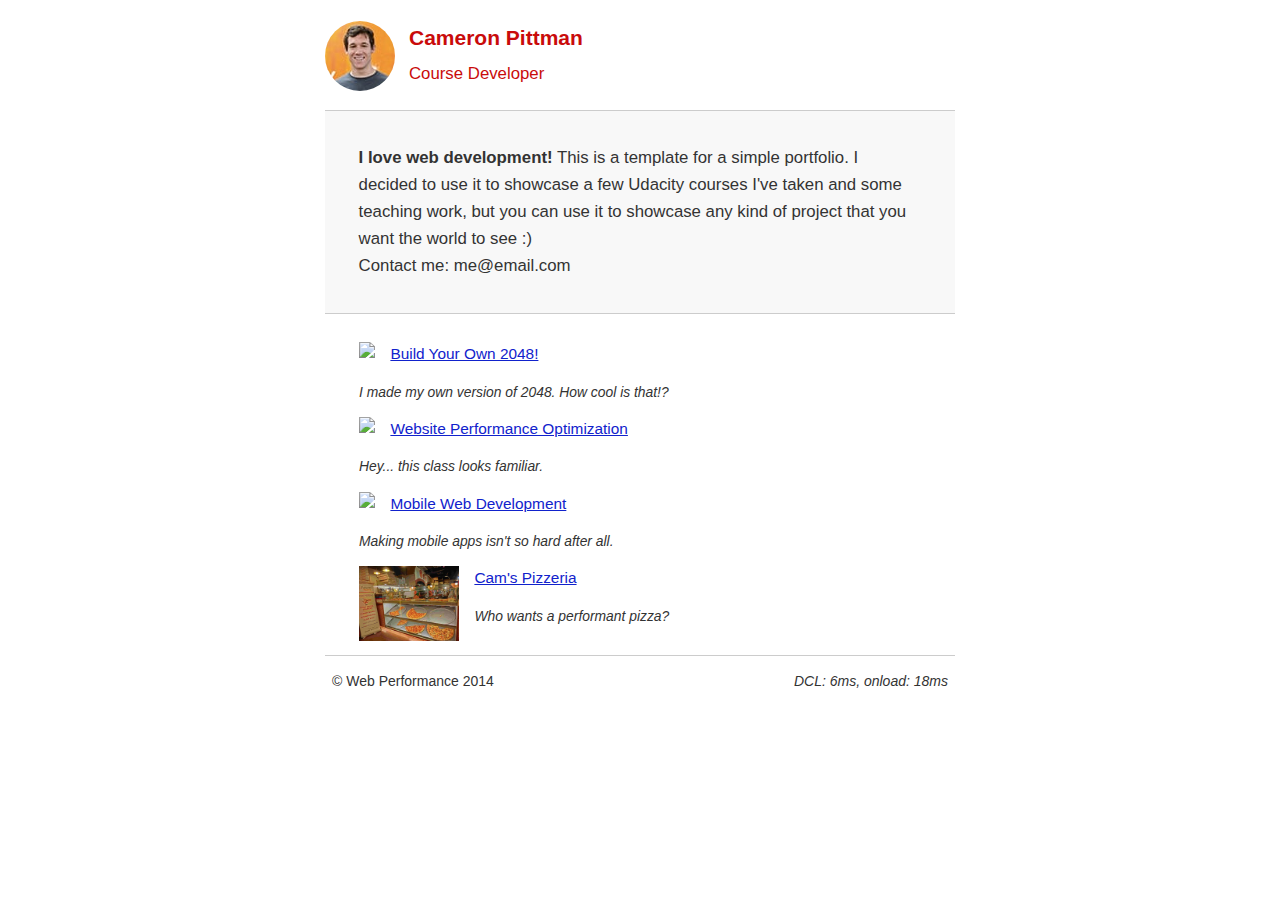
==== index.html @ 41c90af2 "optimized" ====
<!DOCTYPE html>
<html lang="en">
  <head>
    <meta charset="utf-8">
    <meta name="viewport" content="width=device-width, initial-scale=1">
    <meta name="description" content=" FILL ME IN ">
    <meta name="author" content=" FILL ME IN ">
    <title>Cameron Pittman: Portfolio</title>

    <!-- 删除在线字体的加载 -->
    <!-- <link href="//fonts.googleapis.com/css?family=Open+Sans:400,700" rel="stylesheet"> -->

    <!-- <link href="css/style.css" rel="stylesheet"> -->
    <link href="css/print.css" media="print" rel="stylesheet">
    <style media="screen">
      html {
        font-size: 100%;
        overflow-y: scroll;
        -webkit-tap-highlight-color: rgba(0,0,0,0);
        -ms-text-size-adjust: 100%;
        -webkit-text-size-adjust: none;
      }
      body { margin: 0; font-size: 14px; line-height: 1.61; font-weight: 400; }
      body, button, input, select, textarea { font-family: 'Open Sans', sans-serif; color: #333; }

      a { color: #12C; }
      a:visited { color: #61C; }
      a:focus { outline: thin dotted; }
      a:hover, a:active { color: #c00; outline: 0; }

      b, strong { font-weight: bold; }
      pre, code { font-family: monospace, monospace; font-size: 1em; }
      ul, ol { margin: 1em 0; padding: 0 0 0 20px; }
      img { border: 0; max-width: 100%; }

      body { background: #fff; }
      header, footer, .container { max-width: 45em; margin: 0 auto; }

      header { padding: 0 0.5em; color: #C90B0B; }
      header img { border-radius: 40px; float: left; }
      header p { font-size:1.5em; font-weight: bold; padding-left: 4em;}
      header p span { font-size: 0.8em; font-weight: normal;}

      .hero { padding: 2em; background-color: #f8f8f8; font-size:1.2em;
        border-bottom: 1px solid #ccc;
        border-top: 1px solid #ccc;
      }

      .content { padding: 1em 1em; }
      .content li { list-style-type: none; font-size: 1.1em;}
      li img { float:left; padding-right: 1em; }
      li p { font-size: 0.9em; font-style: italic; }

      footer {
        padding: 0 0.5em;
        border-top: 1px solid #ccc;
      }
      footer span { float: right; font-style: italic; }

      /* Smartphones (portrait) */
      @media only screen and (max-width: 480px) {
        body { font-size: 12px;}
        header p { padding-left: 4.5em;}
      }
    </style>

    <script async>
      (function(w,g){w['GoogleAnalyticsObject']=g;
      w[g]=w[g]||function(){(w[g].q=w[g].q||[]).push(arguments)};w[g].l=1*new Date();})(window,'ga');

      // 可选 TODO: 用你的 Google Analytics ID 替换它
      ga('create', 'UA-XXXX-Y');
      ga('send', 'pageview');
    </script>
    <script async src="http://www.google-analytics.com/analytics.js"></script>
    <script async src="js/perfmatters.js"></script>
  </head>

  <body>
    <header>
      <a href="/"><img src="img/profilepic.jpg"></a>
      <p>Cameron Pittman<br><span>Course Developer</span></p>
    </header>

    <div class="container">
      <div class="hero">
        <strong>I love web development!</strong> This is a template for a simple portfolio. I decided to use it to showcase a few Udacity courses I've taken and some teaching work, but you can use it to showcase any kind of project that you want the world to see :) <br> Contact me: me@email.com
      </div>

      <div class="content">
        <ul>
          <li>
            <img src="https://lh4.ggpht.com/kJEnfqhPvtm4m3EneSZ4fWYGS8lW4YNhEjk6zPkyrQaBUHc-2Y_ElDic99NHI0h-UBLXVbRCjFybFvrWxdk=s100">
            <a href="project-2048.html">Build Your Own 2048!</a>
            <p>I made my own version of 2048. How cool is that!?</p>
          </li>

          <li>
            <img src="https://lh6.ggpht.com/f_0W8h__3G99CWTjnMjD8BUKm7yp2-wJyApLtTwFoFtlal2ULf_JgHIsOQq2NiYfKOdMlXlMHDKNo5XVZLs=s100">
            <a href="project-webperf.html">Website Performance Optimization</a>
            <p>Hey... this class looks familiar.</p>
          </li>

          <li>
            <img src="https://lh5.ggpht.com/IKdCmTWn8a2nMhlwMYzryvzRN5CUZAOBr4tDrEAbszV7TIFe9pRAInA4kkYcgTXwrifJsBEsq1agTueuu-g=s100">
            <a href="project-mobile.html">Mobile Web Development</a>
            <p>Making mobile apps isn't so hard after all.</p>
          </li>

          <li>
            <img style="width: 100px;" src="views/images/pizzeria.jpg">
            <a href="views/pizza.html">Cam's Pizzeria</a>
            <p>Who wants a performant pizza?</p>
          </li>
        </ul>
      </div>

      <footer>
        <p>&copy; Web Performance 2014 <span id="crp-stats"></span></p>
      </footer>
    </div>
  </body>
</html>
---- css/style.css ----
html {
  font-size: 100%;
  overflow-y: scroll;
  -webkit-tap-highlight-color: rgba(0,0,0,0);
  -ms-text-size-adjust: 100%;
  -webkit-text-size-adjust: none;
}
body { margin: 0; font-size: 14px; line-height: 1.61; font-weight: 400; }
body, button, input, select, textarea { font-family: 'Open Sans', sans-serif; color: #333; }

a { color: #12C; }
a:visited { color: #61C; }
a:focus { outline: thin dotted; }
a:hover, a:active { color: #c00; outline: 0; }

b, strong { font-weight: bold; }
pre, code { font-family: monospace, monospace; font-size: 1em; }
ul, ol { margin: 1em 0; padding: 0 0 0 20px; }
img { border: 0; max-width: 100%; }

body { background: #fff; }
header, footer, .container { max-width: 45em; margin: 0 auto; }

header { padding: 0 0.5em; color: #C90B0B; }
header img { border-radius: 40px; float: left; }
header p { font-size:1.5em; font-weight: bold; padding-left: 4em;}
header p span { font-size: 0.8em; font-weight: normal;}

.hero { padding: 2em; background-color: #f8f8f8; font-size:1.2em;
  border-bottom: 1px solid #ccc;
  border-top: 1px solid #ccc;
}

.content { padding: 1em 1em; }
.content li { list-style-type: none; font-size: 1.1em;}
li img { float:left; padding-right: 1em; }
li p { font-size: 0.9em; font-style: italic; }

footer {
  padding: 0 0.5em;
  border-top: 1px solid #ccc;
}
footer span { float: right; font-style: italic; }

/* Smartphones (portrait) */
@media only screen and (max-width: 480px) {
  body { font-size: 12px;}
  header p { padding-left: 4.5em;}
}
---- css/print.css ----
@media print {
  * { background: transparent !important; color: black !important; text-shadow: none !important; filter:none !important; -ms-filter: none !important; }
  a, a:visited { color: #444 !important; text-decoration: underline; }
  a[href]:after { content: " (" attr(href) ")"; }
  tr, img { page-break-inside: avoid; }
  img { max-width: 100% !important; }
  @page { margin: 0.5cm; }
  p, h2, h3 { orphans: 3; widows: 3; }
  h2, h3{ page-break-after: avoid; }
}
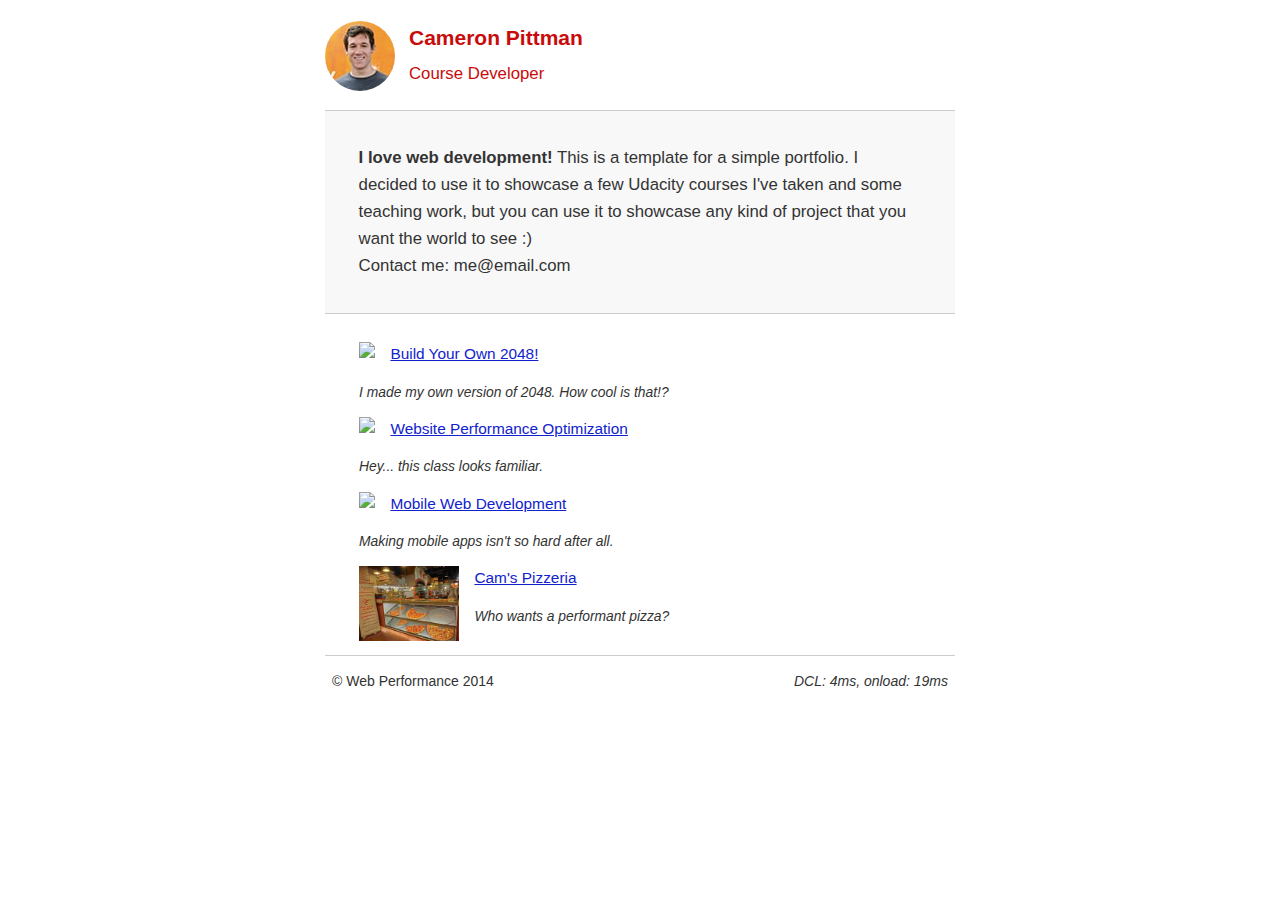
==== commit 37e0d8b7: "第二次修改" ====
--- a/index.html
+++ b/index.html
@@ -64,7 +64,7 @@
       }
     </style>
 
-    <script async>
+    <script>
       (function(w,g){w['GoogleAnalyticsObject']=g;
       w[g]=w[g]||function(){(w[g].q=w[g].q||[]).push(arguments)};w[g].l=1*new Date();})(window,'ga');
 
